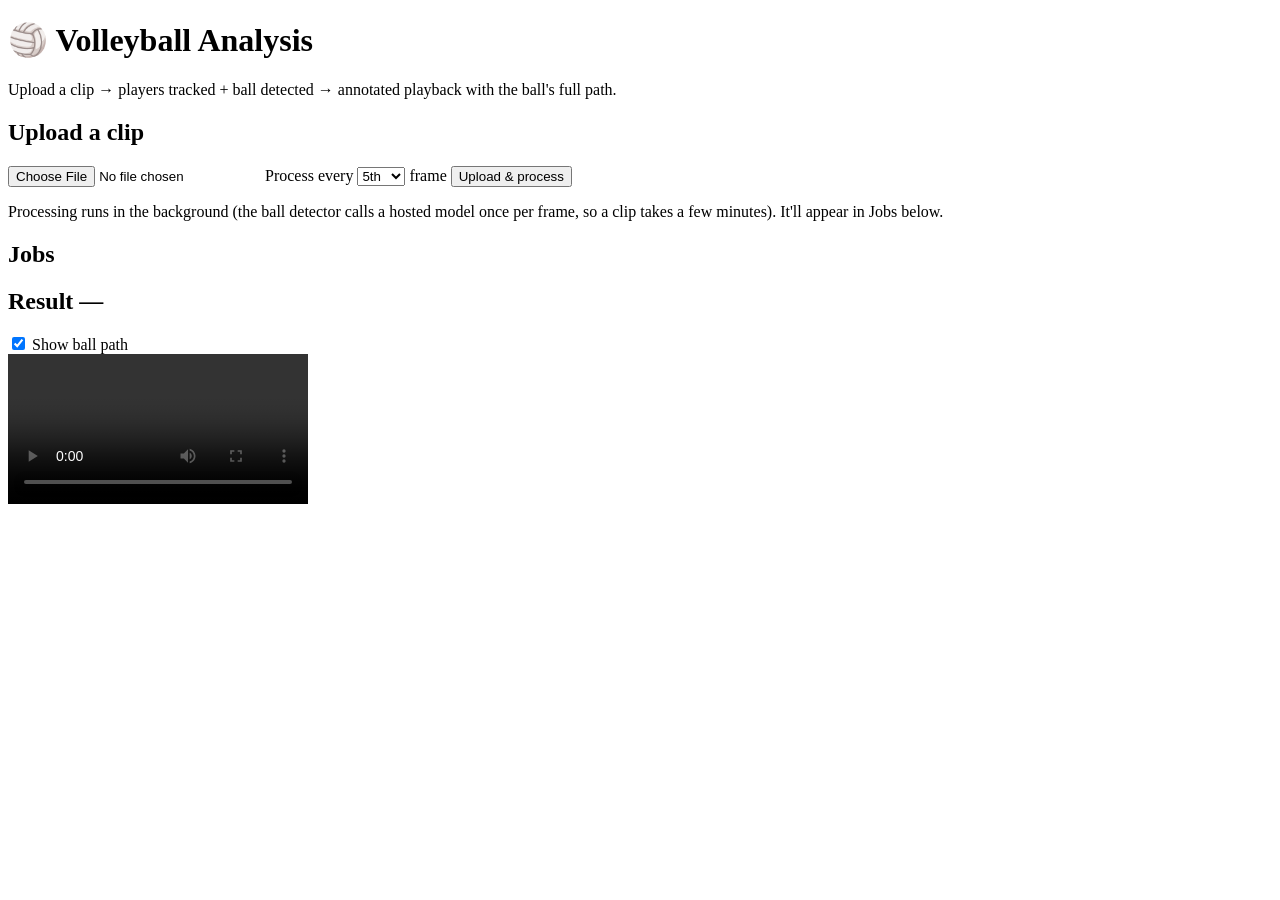
==== webapp/static/index.html @ 1376b364 "Add web UI shell (FastAPI + HTML/JS) Upload a clip -> background pipeline run -> annotated playback " ====
<!DOCTYPE html>
<html lang="en">
<head>
  <meta charset="utf-8" />
  <meta name="viewport" content="width=device-width, initial-scale=1" />
  <title>Volleyball Analysis</title>
  <link rel="stylesheet" href="/style.css" />
</head>
<body>
  <header>
    <h1>🏐 Volleyball Analysis</h1>
    <p class="sub">Upload a clip → players tracked + ball detected → annotated playback with the ball's full path.</p>
  </header>

  <main>
    <section class="card">
      <h2>Upload a clip</h2>
      <form id="upload-form">
        <input type="file" id="file" name="file" accept="video/*" required />
        <label>Process every
          <select id="stride" name="stride">
            <option value="3">3rd</option>
            <option value="5" selected>5th</option>
            <option value="10">10th</option>
          </select>
          frame
        </label>
        <button type="submit" id="upload-btn">Upload &amp; process</button>
      </form>
      <p id="upload-msg" class="msg"></p>
      <p class="hint">Processing runs in the background (the ball detector calls a hosted model once per frame, so a clip takes a few minutes). It'll appear in Jobs below.</p>
    </section>

    <section class="card">
      <h2>Jobs</h2>
      <ul id="jobs" class="jobs"></ul>
    </section>

    <section class="card hidden" id="result-card">
      <h2>Result — <span id="result-name"></span></h2>
      <p id="result-stats" class="stats"></p>
      <label class="toggle"><input type="checkbox" id="show-path" checked /> Show ball path</label>
      <div class="video-wrap">
        <video id="video" controls preload="metadata"></video>
        <canvas id="overlay"></canvas>
      </div>
    </section>
  </main>

  <script src="/app.js"></script>
</body>
</html>
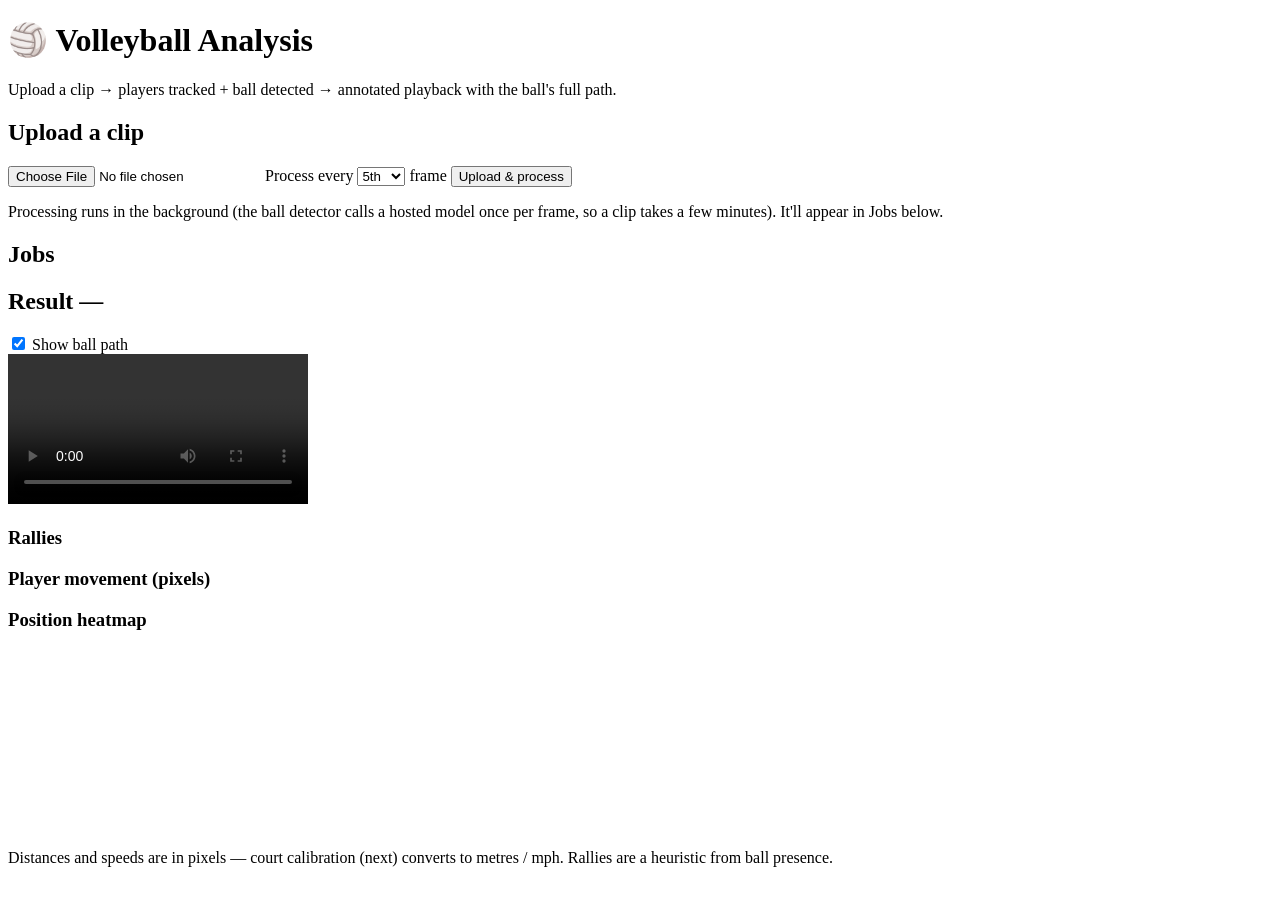
==== commit a6875a06: "Add metrics layer + wire into web UI; add TODO poc/metrics.py (local, no API): ball-path interpolati" ====
--- a/webapp/static/index.html
+++ b/webapp/static/index.html
@@ -44,6 +44,23 @@
         <video id="video" controls preload="metadata"></video>
         <canvas id="overlay"></canvas>
       </div>
+
+      <div class="metrics" id="metrics">
+        <div class="metric-grid" id="metric-grid"></div>
+        <div class="metric-cols">
+          <div>
+            <h3>Rallies</h3>
+            <ul id="rally-list" class="rally-list"></ul>
+          </div>
+          <div>
+            <h3>Player movement <span class="unit">(pixels)</span></h3>
+            <ul id="player-list" class="player-list"></ul>
+            <h3>Position heatmap</h3>
+            <canvas id="heatmap" width="320" height="180"></canvas>
+          </div>
+        </div>
+        <p class="hint">Distances and speeds are in pixels — court calibration (next) converts to metres / mph. Rallies are a heuristic from ball presence.</p>
+      </div>
     </section>
   </main>
 
